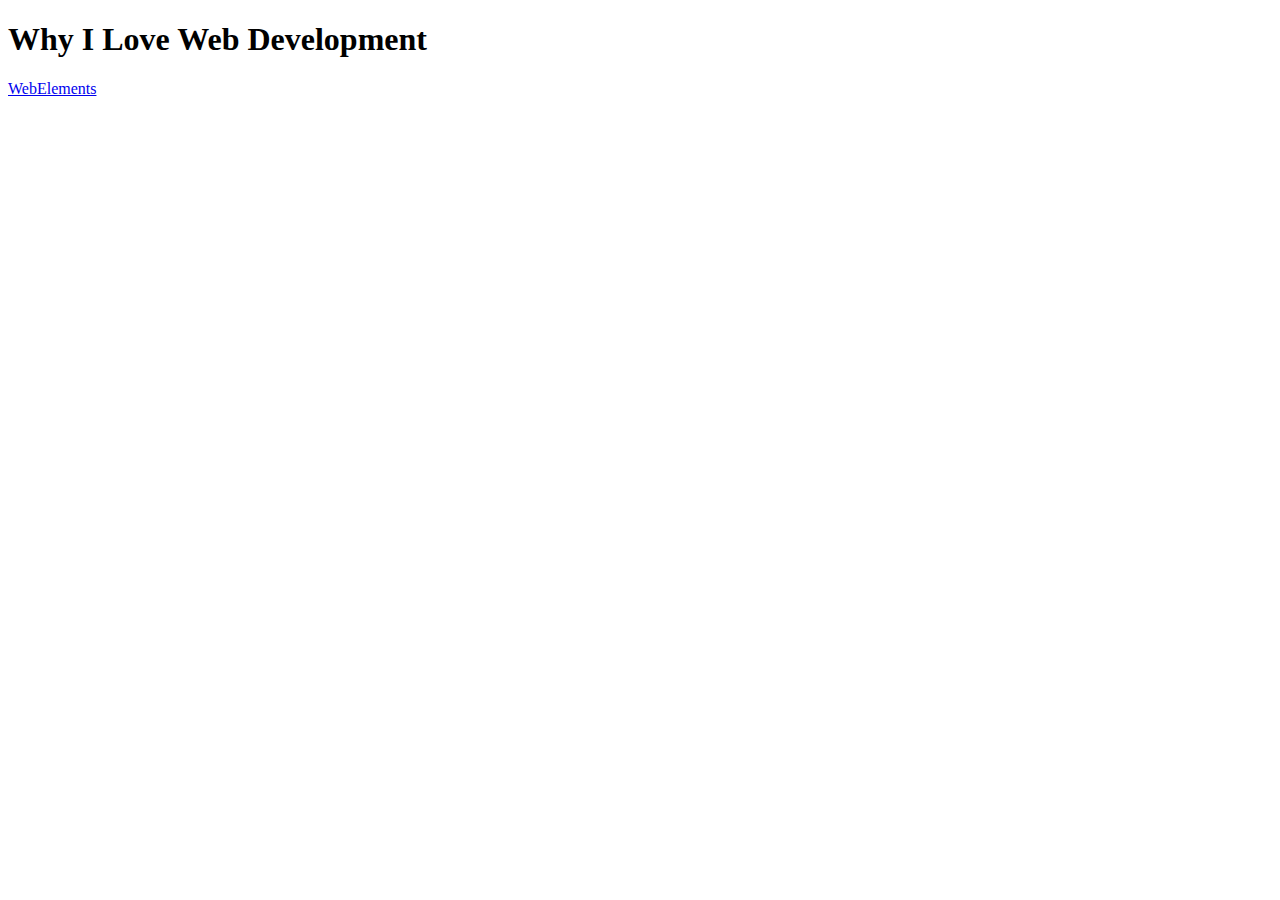
==== html/exercises/index.html @ 12a5e24b "modified:   html/exercises/index.html" ====
<!DOCTYPE html>
<html>
  <head>
    <meta charset="utf-8">
    <meta name="viewport" content="width=device-width">
    <title>HTML Exercise</title>
    <link href="style.css" rel="stylesheet" type="text/css" />
    <!-- DON'T TOUCH ANYTHING ABOVE THIS LINE -->
  </head>
  <body>
    <h1>Why I Love Web Development</h1>
    <!-- ol goes here -->
    <a href="https://www.webelements.com/" target="_blank">WebElements</a>
    <!-- p goes here -->
  </body>
</html>
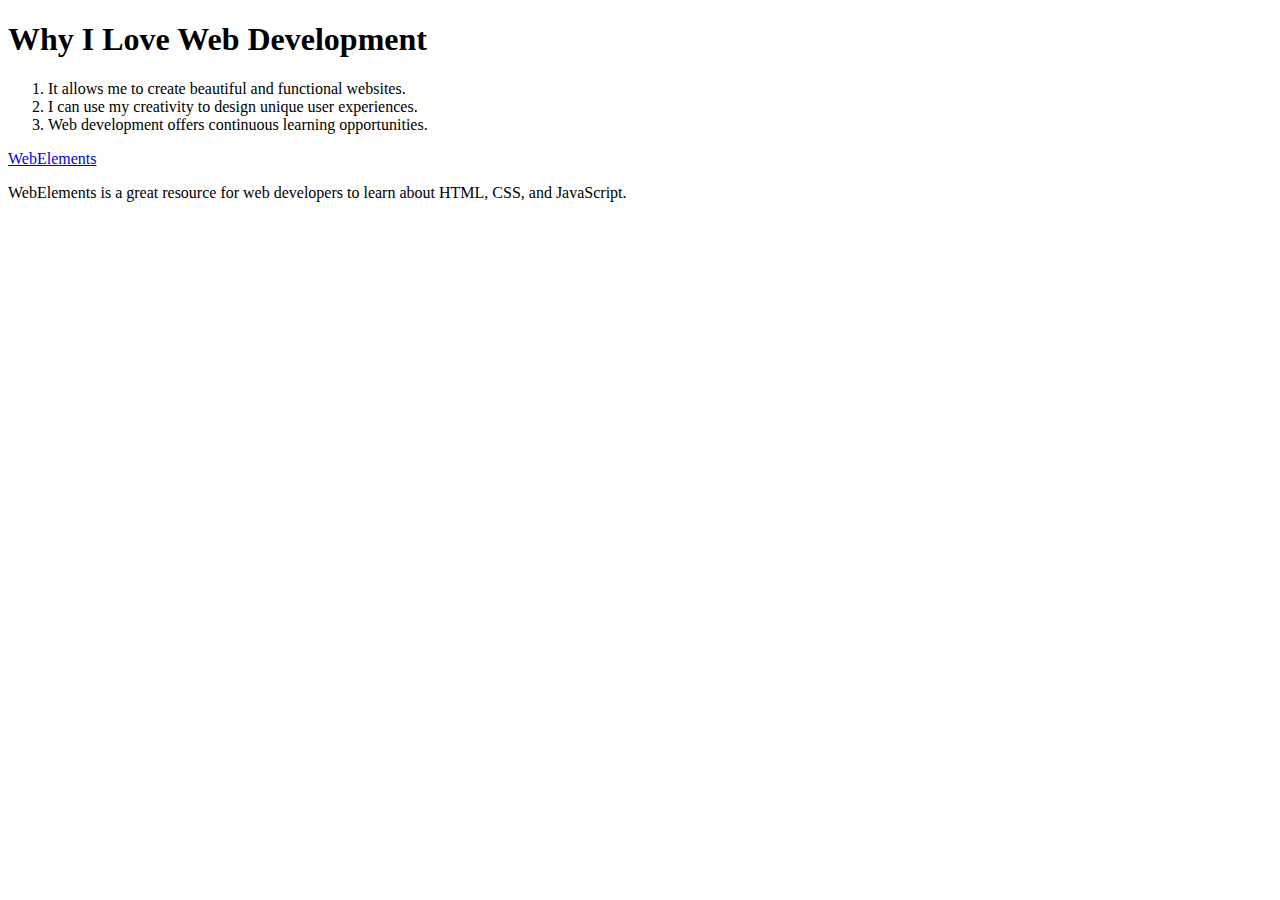
==== commit 003c5b19: "modified:   html/exercises/index.html" ====
--- a/html/exercises/index.html
+++ b/html/exercises/index.html
@@ -10,7 +10,14 @@
   <body>
     <h1>Why I Love Web Development</h1>
     <!-- ol goes here -->
-    <a href="https://www.webelements.com/" target="_blank">WebElements</a>
+    <ol>
+      <li>It allows me to create beautiful and functional websites.</li>
+      <li>I can use my creativity to design unique user experiences.</li>
+      <li>Web development offers continuous learning opportunities.</li>
+    </ol>
+    <a href="https://www.webelements.com/" 
+    target="_blank">WebElements</a>
     <!-- p goes here -->
+    <p>WebElements is a great resource for web developers to learn about HTML, CSS, and JavaScript.</p>
   </body>
 </html>